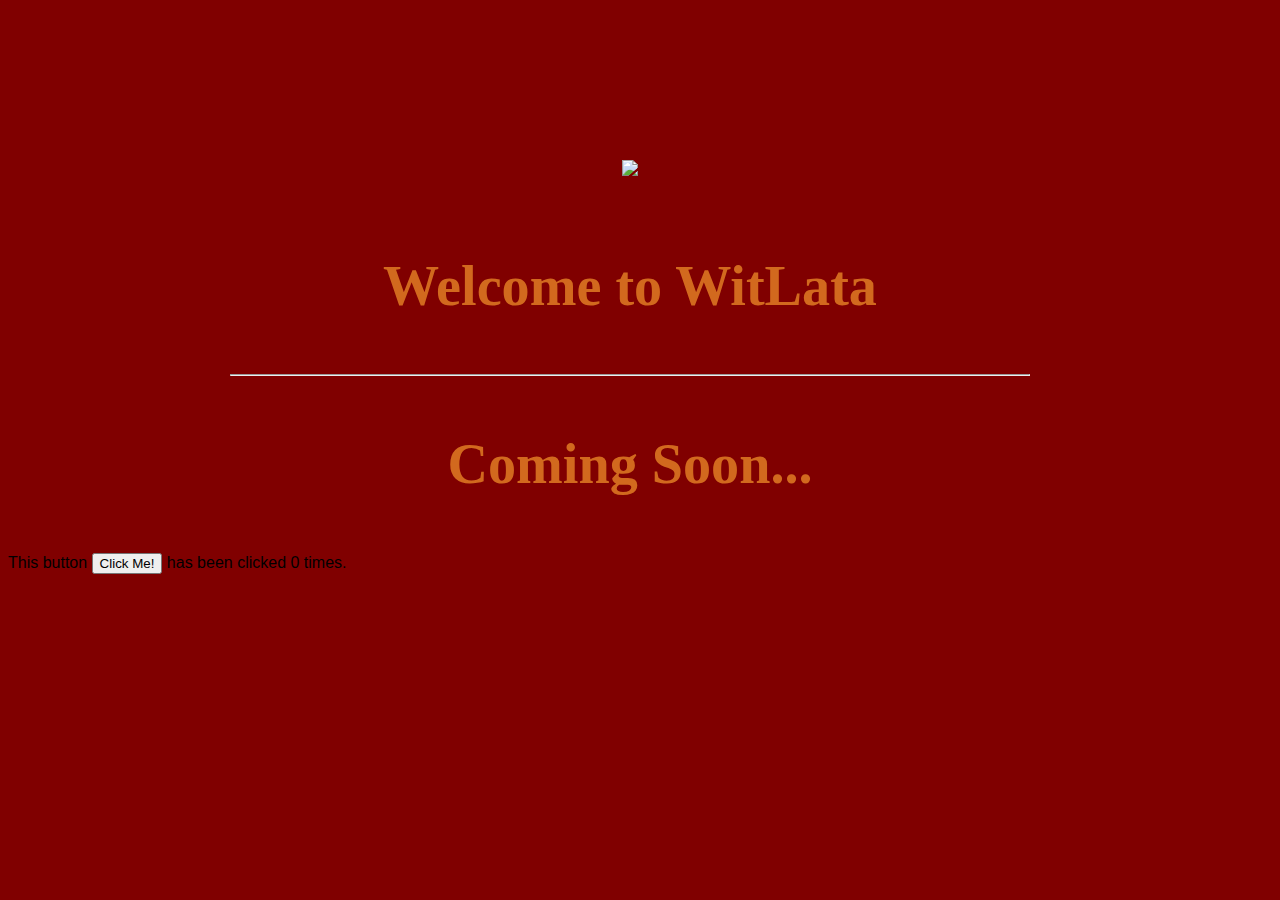
==== ui/index.html @ 8b8a275d "[imad-console] Updates ui/index.html" ====
<!doctype html>
<html>
    <head>
        <title>
            WitLata
        </title>
        <link href="/ui/style.css" rel="stylesheet" />
    </head>
    <body>
        <div class="container">
        <div id='txt' class="center">
            <img id='atal' src="https://res.cloudinary.com/hrscywv4p/image/upload/c_limit,fl_lossy,h_1440,w_720,f_auto,q_auto/v1/138836/HasuraHorns_pwyafw.png"/>
        </div>
        <br>
        <div class="center text-big bold">
          <h3> Welcome to WitLata  </h3>
            <hr/>
            <h3> Coming Soon... </h3>
        </div>
        </div>
        <div class="footer">
            This button <button id="counter">Click Me!</button> has been clicked <span id="count">0</span> times.
        </div>
        <script>
            alert('The website is under constrution. Kindly, contact Atal');
        </script>
        <script type="text/javascript" src="/ui/main.js">
        </script>
    </body>
</html>
---- ui/style.css ----
body {
    font-family: sans-serif;
    background-color: #800000;
    margin-top: 60px;
}

.center {
    text-align: center;
}

.text-big {
    font-size: 300%;
}

.bold {
    font-weight: bold;
}

.img-medium {
    height: 200px;
}
.container {
            max-width : 800px;
            margin : 0 auto;
            color : #D2691E;
            font-family : calibri;
            padding-top : 100px;
            padding-right: 20px;
        }
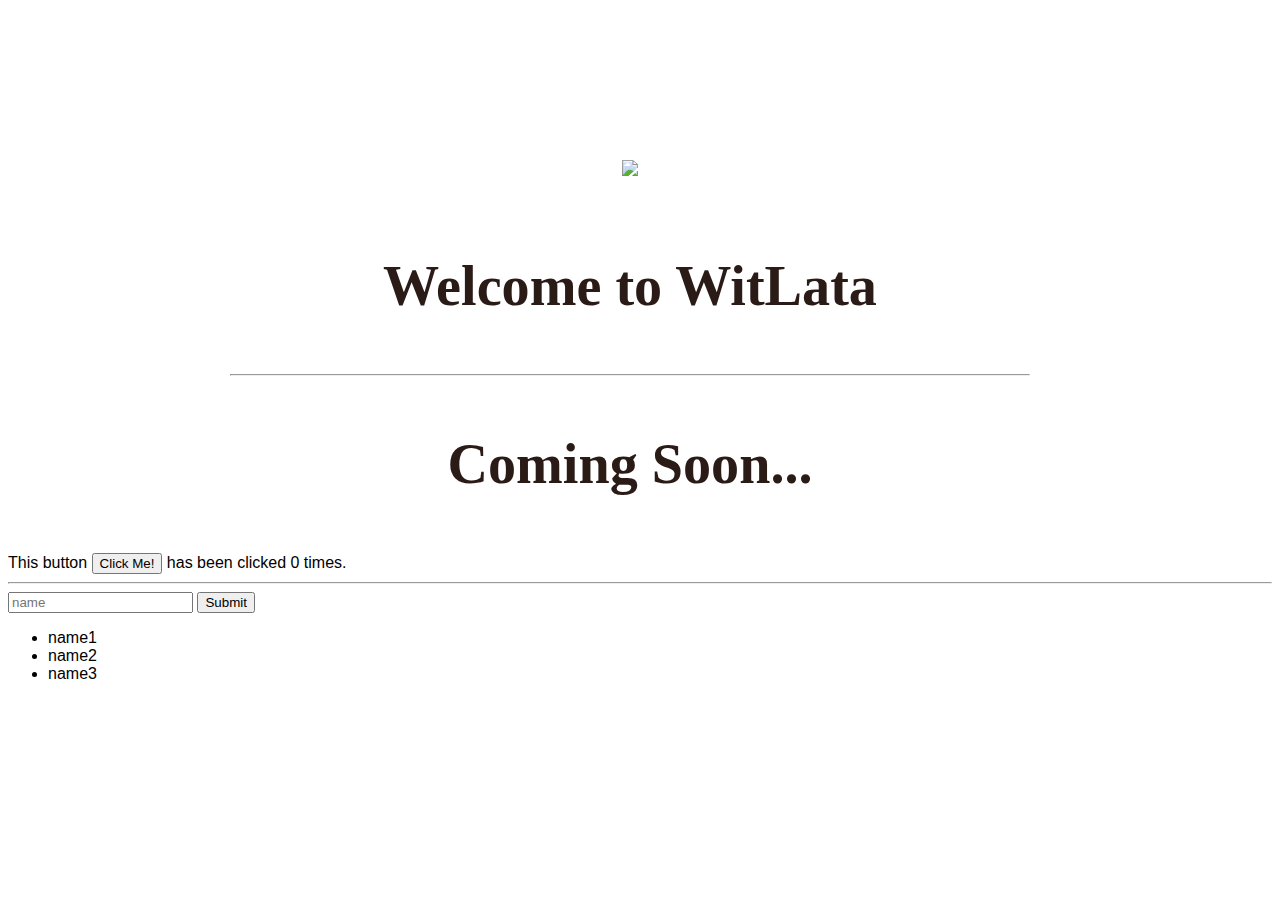
==== commit 314bd5b2: "[imad-console] Updates ui/index.html" ====
--- a/ui/index.html
+++ b/ui/index.html
@@ -21,8 +21,16 @@
         <div class="footer">
             This button <button id="counter">Click Me!</button> has been clicked <span id="count">0</span> times.
         </div>
+        <hr/>
+        <input type = "text" id="name" placeholder="name"></input>
+        <input type= "submit" value="Submit"></input>
+        <ul>
+            <li>name1</li>
+            <li>name2</li>
+            <li>name3</li>
+        </ul>
         <script>
-            alert('The website is under constrution. Kindly, contact Atal');
+            alert('The website is under constrution. For more details kindly, contact the admin (Atal Tiwari)');
         </script>
         <script type="text/javascript" src="/ui/main.js">
         </script>
--- a/ui/style.css
+++ b/ui/style.css
@@ -1,6 +1,6 @@
 body {
     font-family: sans-serif;
-    background-color: #800000;
+    background-image: url("https://wallpaper.wiki/wp-content/uploads/2017/04/wallpaper.wiki-Free-HD-blurred-wallpaper-PIC-WPC008968.jpg");
     margin-top: 60px;
 }
 
@@ -22,7 +22,7 @@
 .container {
             max-width : 800px;
             margin : 0 auto;
-            color : #D2691E;
+            color : #2B1B17;
             font-family : calibri;
             padding-top : 100px;
             padding-right: 20px;
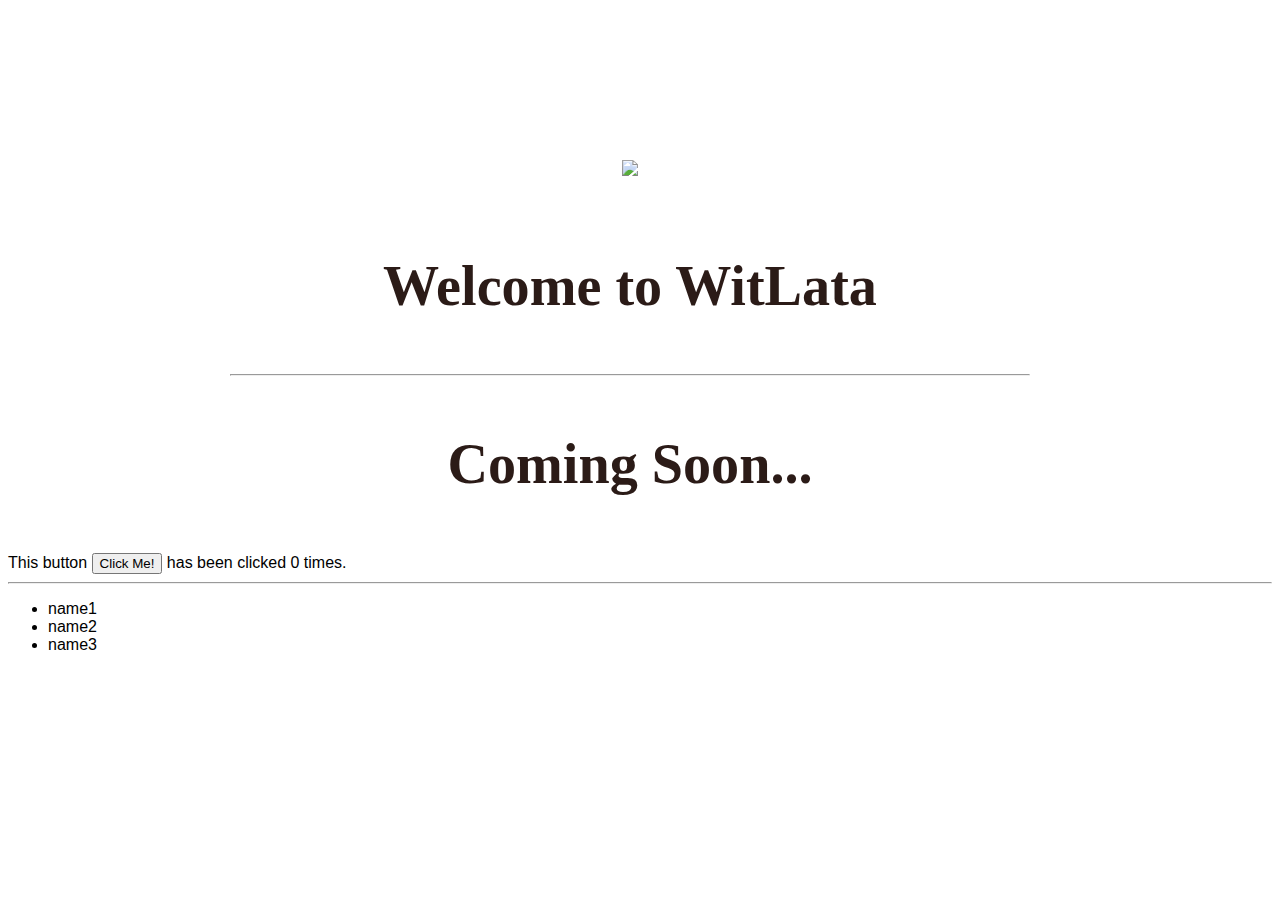
==== commit 550364c9: "[imad-console] Updates ui/index.html" ====
--- a/ui/index.html
+++ b/ui/index.html
@@ -22,8 +22,7 @@
             This button <button id="counter">Click Me!</button> has been clicked <span id="count">0</span> times.
         </div>
         <hr/>
-        <input type = "text" id="name" placeholder="name"></input>
-        <input type= "submit" value="Submit"></input>
+        
         <ul>
             <li>name1</li>
             <li>name2</li>
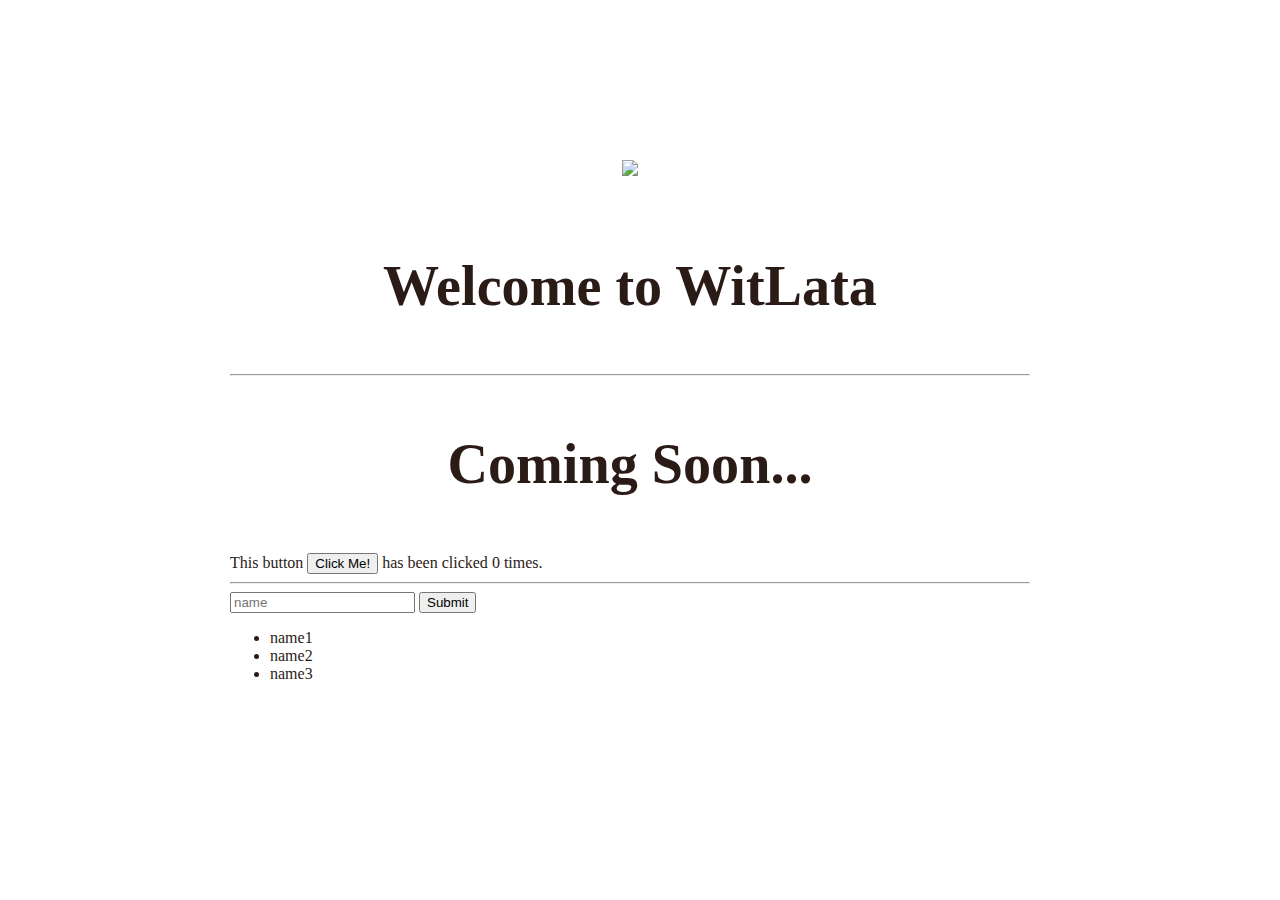
==== commit cf329bea: "[imad-console] Updates ui/index.html" ====
--- a/ui/index.html
+++ b/ui/index.html
@@ -17,17 +17,20 @@
             <hr/>
             <h3> Coming Soon... </h3>
         </div>
-        </div>
+        
         <div class="footer">
             This button <button id="counter">Click Me!</button> has been clicked <span id="count">0</span> times.
-        </div>
         <hr/>
-        
+        <input type="text" id="name" placeholder="name"></input>
+        <input type="submit" value="Submit"></input>
         <ul>
             <li>name1</li>
             <li>name2</li>
             <li>name3</li>
         </ul>
+        </div>
+        </div>
+        
         <script>
             alert('The website is under constrution. For more details kindly, contact the admin (Atal Tiwari)');
         </script>
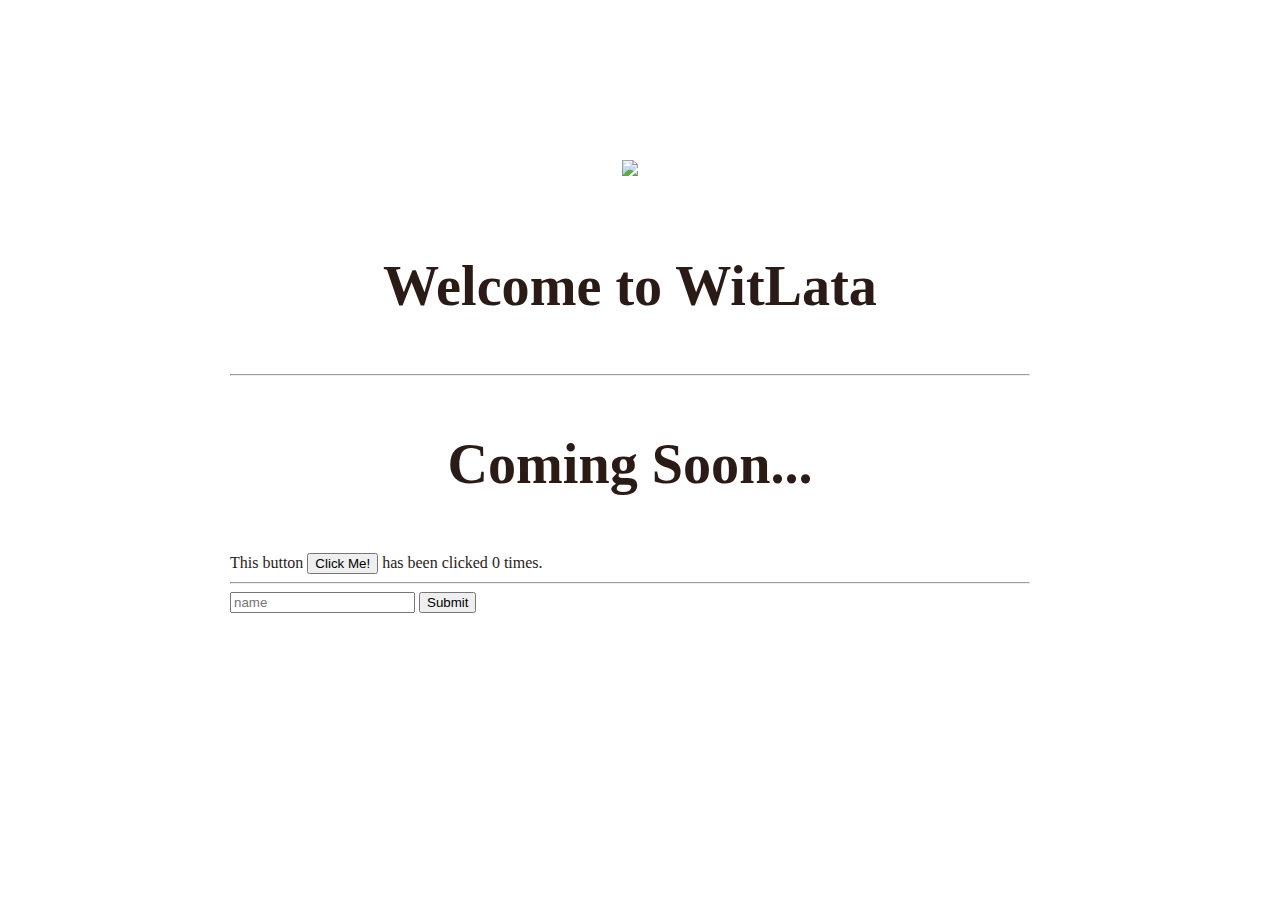
==== commit b71ea4b2: "[imad-console] Updates ui/index.html" ====
--- a/ui/index.html
+++ b/ui/index.html
@@ -23,10 +23,8 @@
         <hr/>
         <input type="text" id="name" placeholder="name"></input>
         <input type="submit" value="Submit"></input>
-        <ul>
-            <li>name1</li>
-            <li>name2</li>
-            <li>name3</li>
+        <ul id="namelist">
+            
         </ul>
         </div>
         </div>
